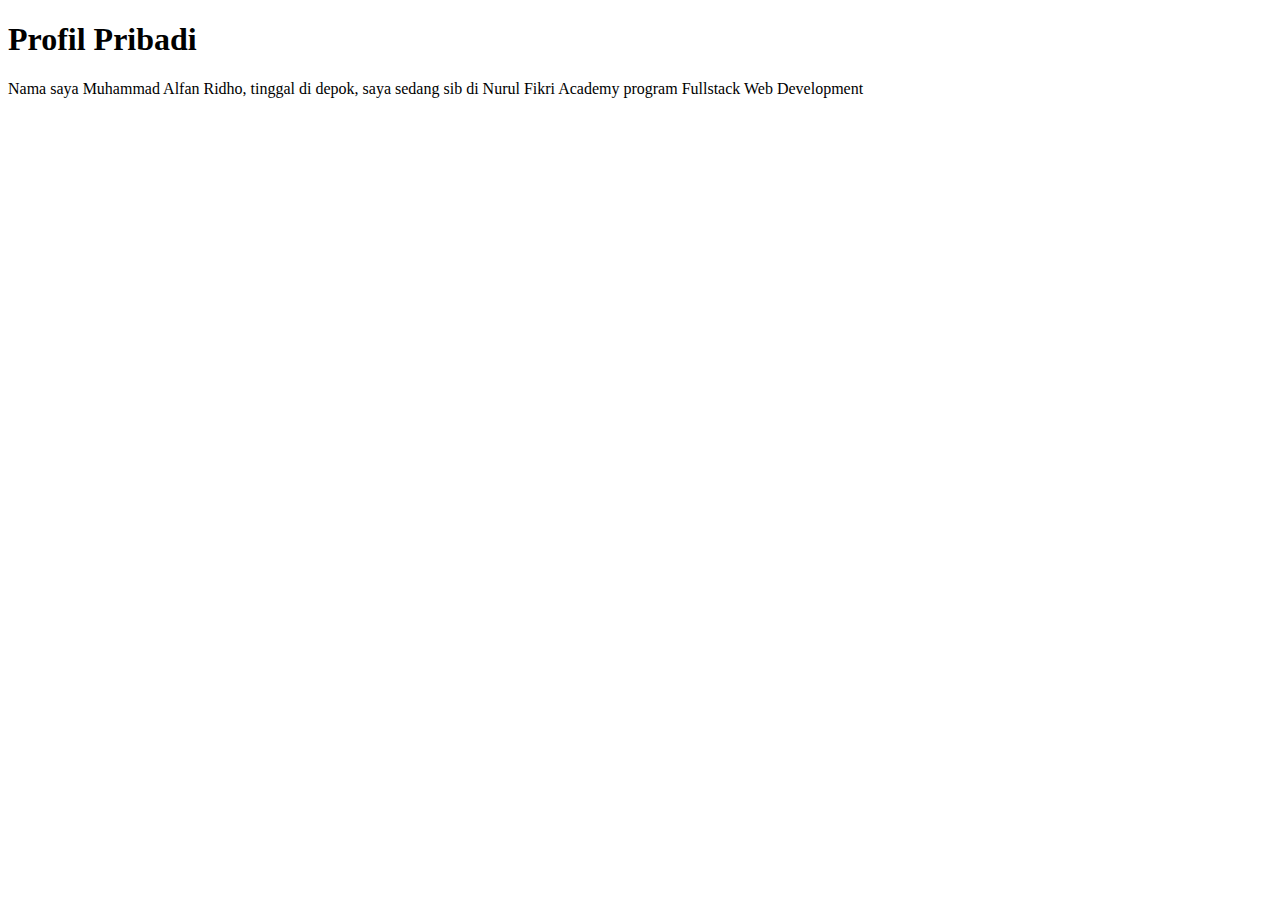
==== index.html @ 815e8981 "branch muhammad alfan ridho" ====
<!DOCTYPE html>
<html lang="en">
<head>
    <meta charset="UTF-8">
    <meta name="viewport" content="width=device-width, initial-scale=1.0">
    <title>Document</title>
</head>
<body>
    <h1>
        Profil Pribadi
    </h1>
    <p>
        Nama saya Muhammad Alfan Ridho, tinggal di depok, saya sedang sib di Nurul Fikri Academy program Fullstack Web Development
    </p>
    <img src="alfan.jpg" alt="">
</body>
</html>
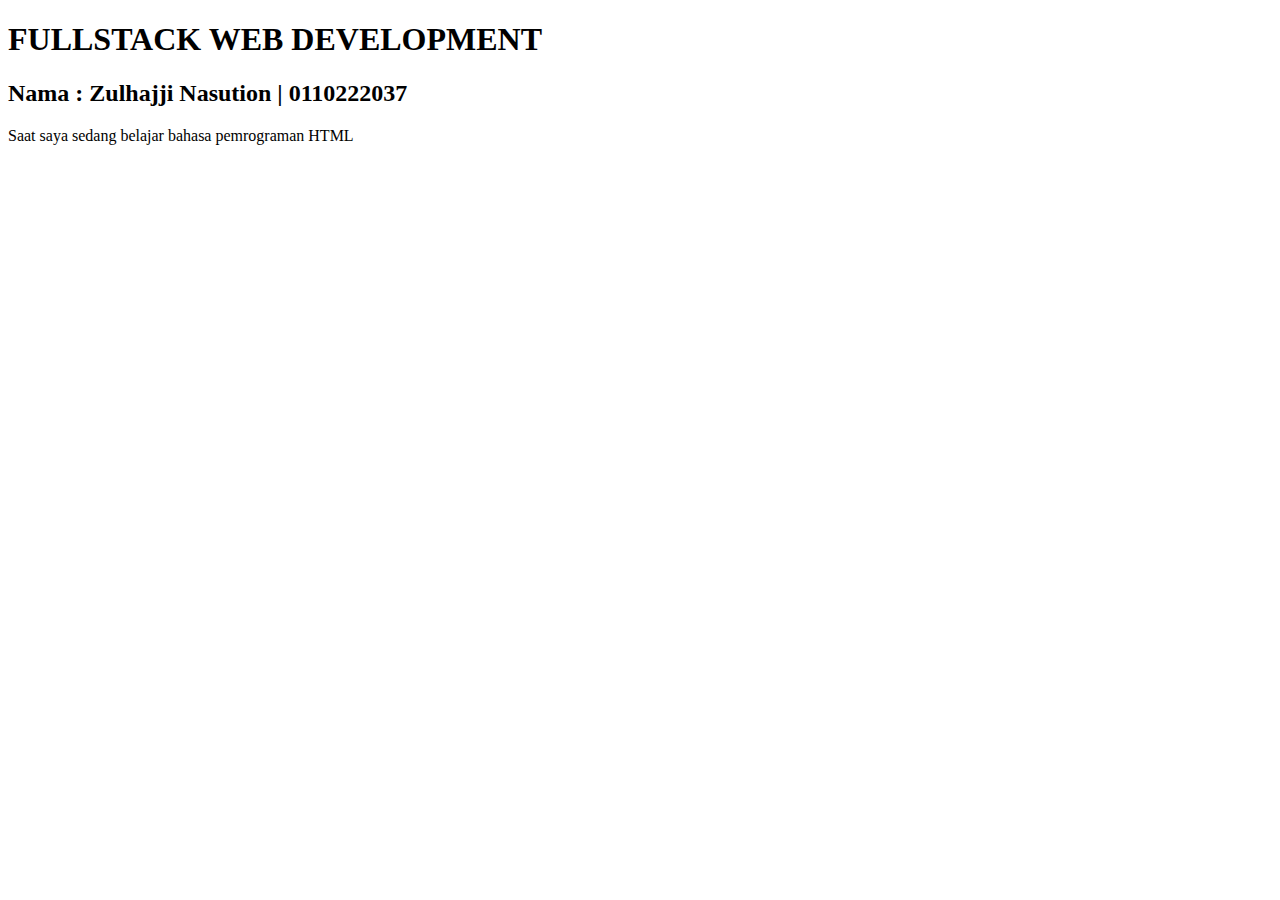
==== commit 0fadfb38: "Praktikum Html" ====
--- a/index.html
+++ b/index.html
@@ -1,17 +1,14 @@
-<!DOCTYPE html>
-<html lang="en">
-<head>
-    <meta charset="UTF-8">
-    <meta name="viewport" content="width=device-width, initial-scale=1.0">
-    <title>Document</title>
-</head>
-<body>
-    <h1>
-        Profil Pribadi
-    </h1>
-    <p>
-        Nama saya Muhammad Alfan Ridho, tinggal di depok, saya sedang sib di Nurul Fikri Academy program Fullstack Web Development
-    </p>
-    <img src="alfan.jpg" alt="">
-</body>
+<!DOCTYPE html>
+<html lang="en">
+<head>
+    <meta charset="UTF-8">
+    <meta name="viewport" content="width=device-width, initial-scale=1.0">
+    <title>Document</title>
+</head>
+<body>
+    <h1>FULLSTACK WEB DEVELOPMENT</h1>
+    <h2>Nama    : Zulhajji Nasution | 0110222037</h2>
+    <p>Saat saya sedang belajar bahasa pemrograman HTML</p>
+    <img src="" alt="">
+</body>
 </html>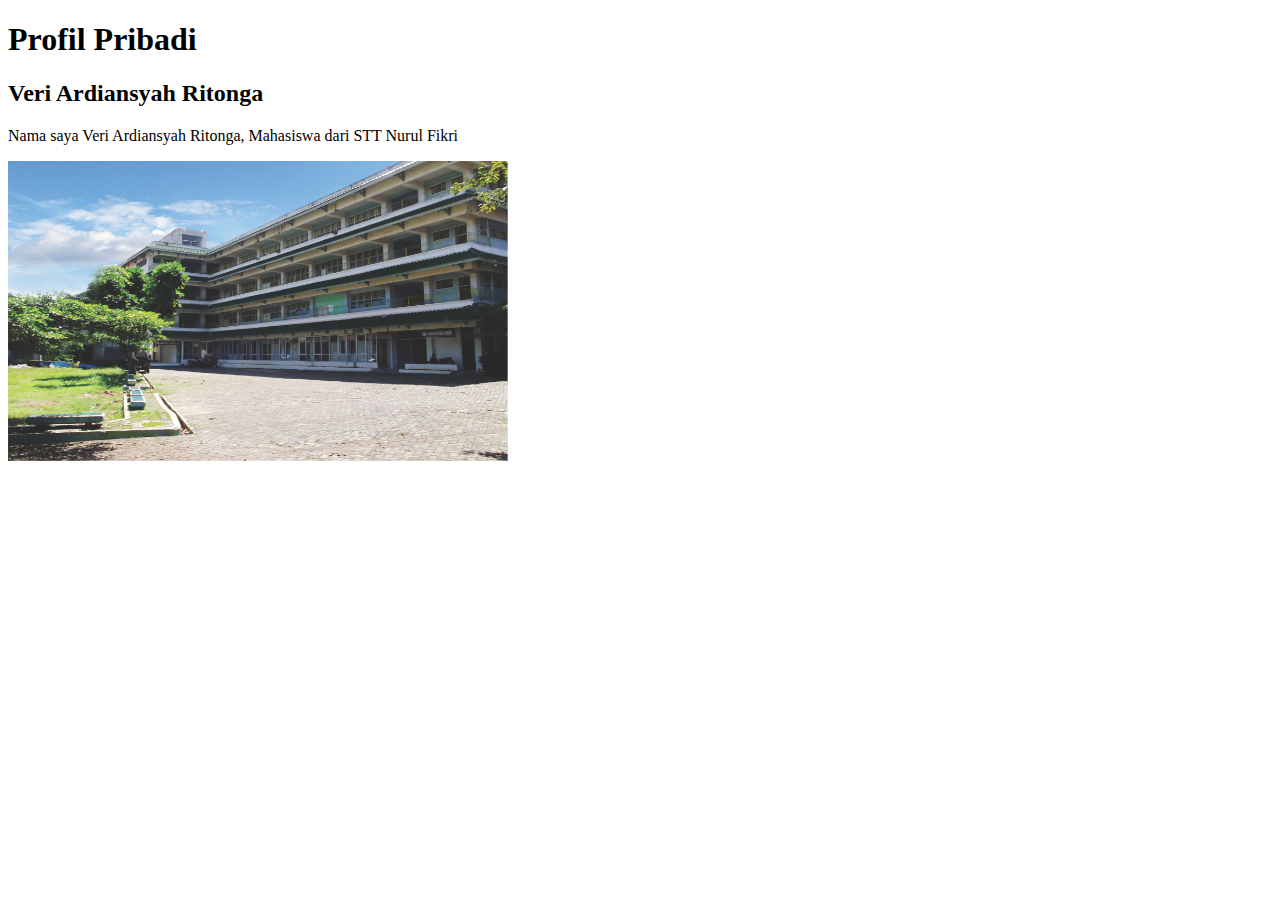
==== commit 70980f11: "tugas github" ====
--- a/index.html
+++ b/index.html
@@ -1,14 +1,17 @@
-<!DOCTYPE html>
-<html lang="en">
-<head>
-    <meta charset="UTF-8">
-    <meta name="viewport" content="width=device-width, initial-scale=1.0">
-    <title>Document</title>
-</head>
-<body>
-    <h1>FULLSTACK WEB DEVELOPMENT</h1>
-    <h2>Nama    : Zulhajji Nasution | 0110222037</h2>
-    <p>Saat saya sedang belajar bahasa pemrograman HTML</p>
-    <img src="" alt="">
-</body>
+<!DOCTYPE html>
+<html lang="en">
+<head>
+    <meta charset="UTF-8">
+    <meta name="viewport" content="width=device-width, initial-scale=1.0">
+    <title>Profil Pribadi</title>
+</head>
+<body>
+    <h1>Profil Pribadi</h1>
+    <h2>Veri Ardiansyah Ritonga</h2>
+
+    
+    <p>Nama saya Veri Ardiansyah Ritonga, Mahasiswa dari STT Nurul Fikri
+    </p>
+    <img src="image/A1_png.png" alt="" width="500" height="300">
+</body>
 </html>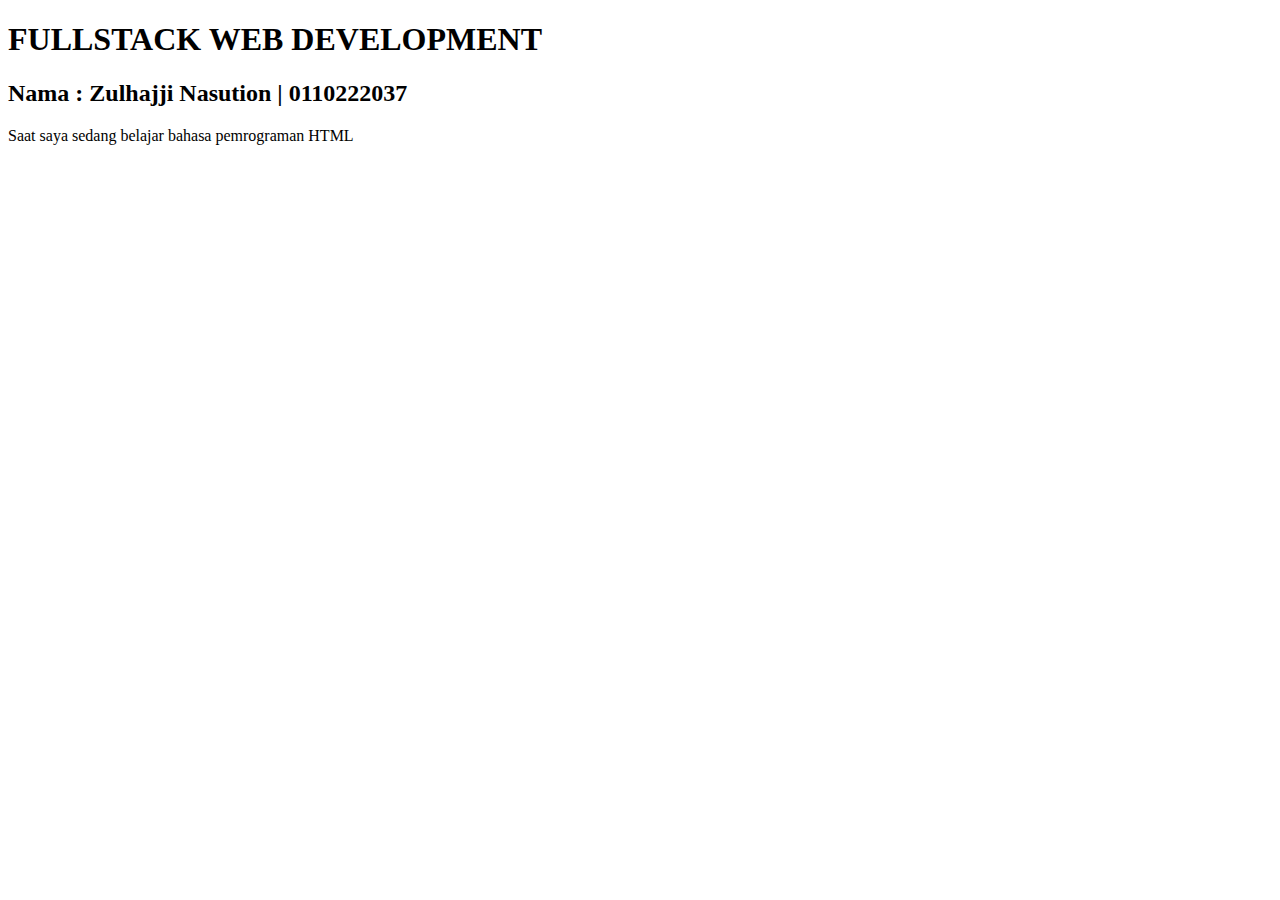
==== commit 1dcec050: "Tugas Kolaborasi" ====
--- a/index.html
+++ b/index.html
@@ -3,15 +3,12 @@
 <head>
     <meta charset="UTF-8">
     <meta name="viewport" content="width=device-width, initial-scale=1.0">
-    <title>Profil Pribadi</title>
+    <title>Document</title>
 </head>
 <body>
-    <h1>Profil Pribadi</h1>
-    <h2>Veri Ardiansyah Ritonga</h2>
-
-    
-    <p>Nama saya Veri Ardiansyah Ritonga, Mahasiswa dari STT Nurul Fikri
-    </p>
-    <img src="image/A1_png.png" alt="" width="500" height="300">
+    <h1>FULLSTACK WEB DEVELOPMENT</h1>
+    <h2>Nama    : Zulhajji Nasution | 0110222037</h2>
+    <p>Saat saya sedang belajar bahasa pemrograman HTML</p>
+    <img src="" alt="">
 </body>
 </html>